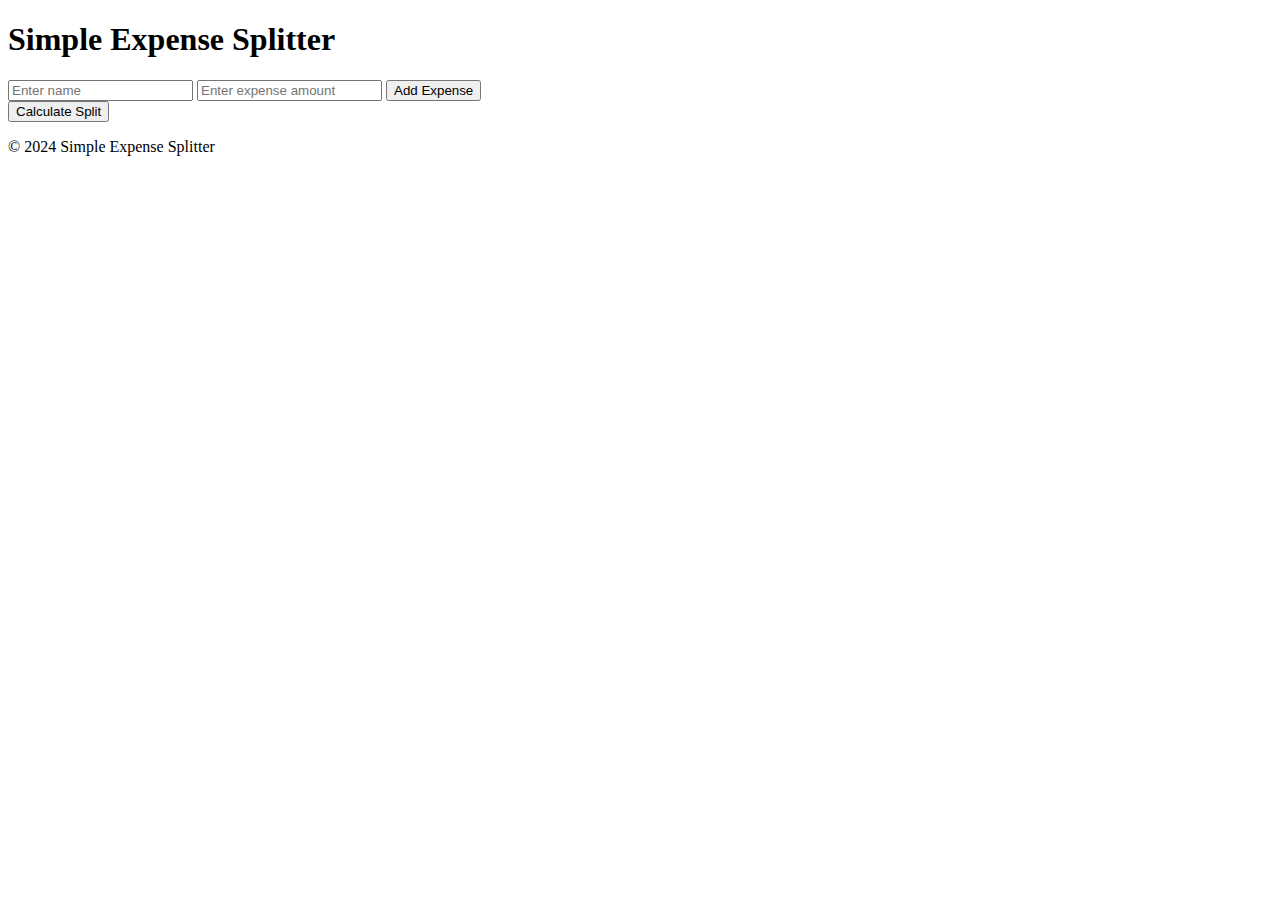
==== app_frontend/index.html @ 83d5f6b1 "adding frontend" ====
<!DOCTYPE html>
<html lang="en">
<head>
    <meta charset="UTF-8">
    <meta name="viewport" content="width=device-width, initial-scale=1.0">
    <title>Simple Expense Splitter</title>
    <link rel="stylesheet" href="css/style.css">
</head>
<body>
    <header>
        <h1>Simple Expense Splitter</h1>
    </header>
    <main>
        <section id="input-section">
            <input type="text" id="name" placeholder="Enter name">
            <input type="number" id="amount" placeholder="Enter expense amount">
            <button id="add-expense">Add Expense</button>
        </section>
        <section id="display-section">
            <!-- This section will display each person’s expenses and the overall split -->
        </section>
        <button id="calculate-split">Calculate Split</button>
    </main>
    <footer>
        <p>&copy; 2024 Simple Expense Splitter</p>
    </footer>
    <script src="js/script.js"></script>
</body>
</html>
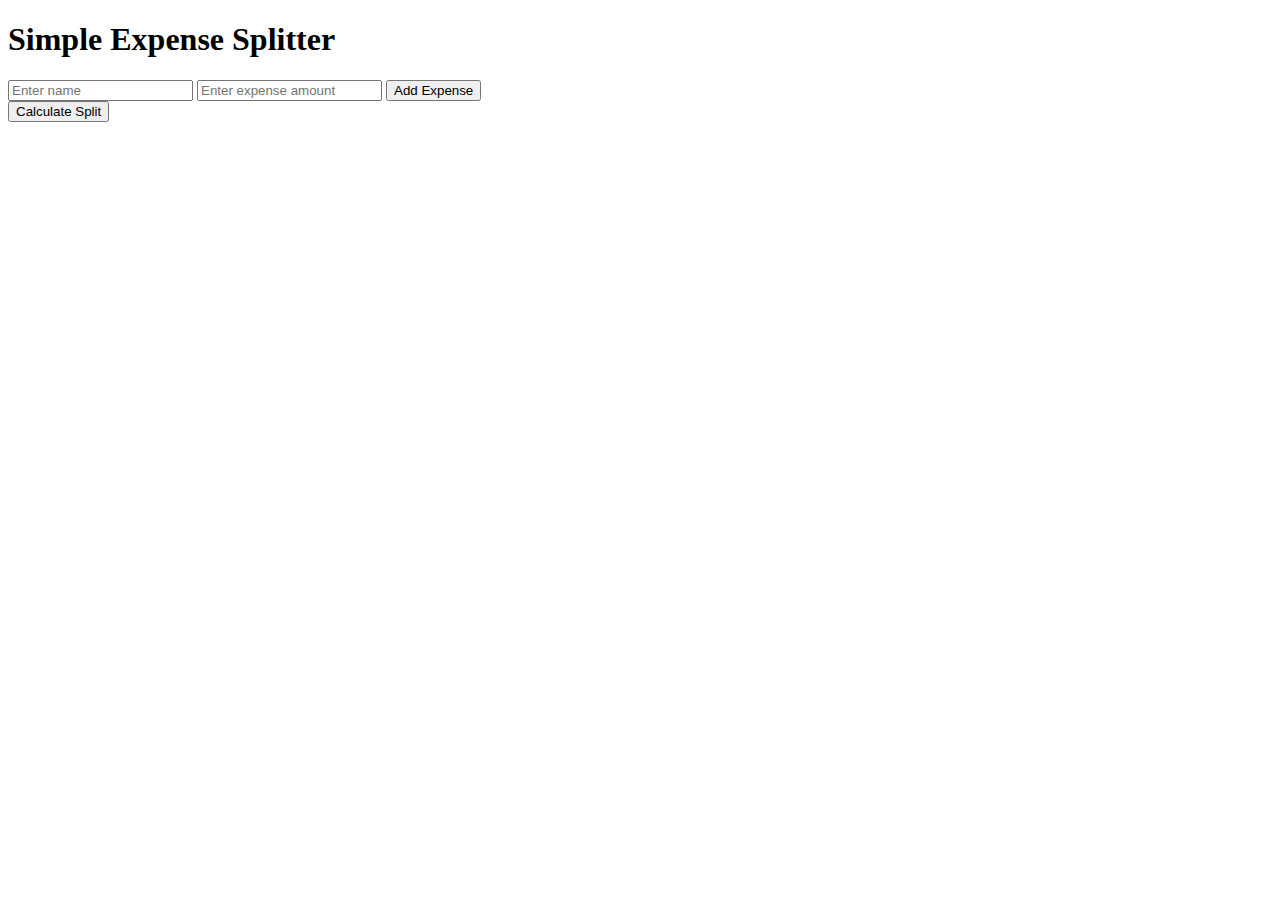
==== commit 697bd2c1: "html" ====
--- a/app_frontend/index.html
+++ b/app_frontend/index.html
@@ -21,9 +21,6 @@
         </section>
         <button id="calculate-split">Calculate Split</button>
     </main>
-    <footer>
-        <p>&copy; 2024 Simple Expense Splitter</p>
-    </footer>
     <script src="js/script.js"></script>
 </body>
 </html>
